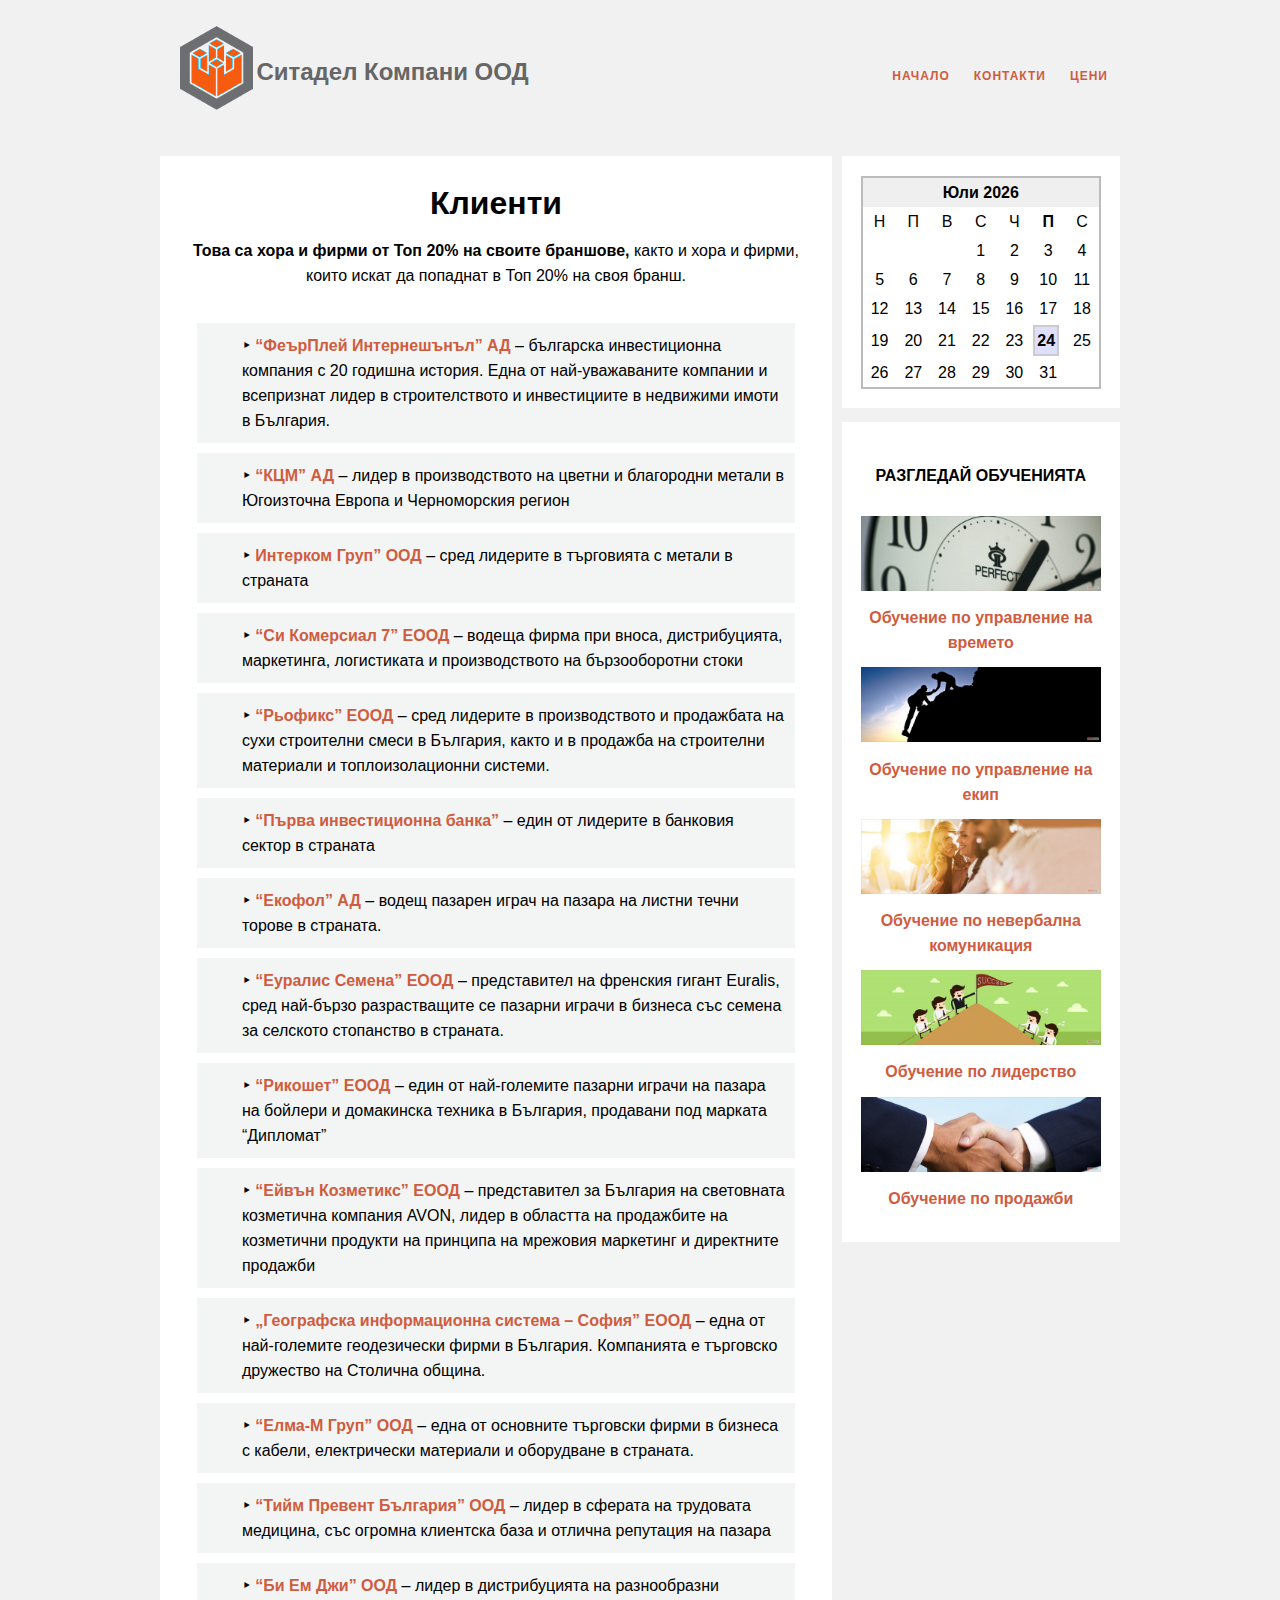
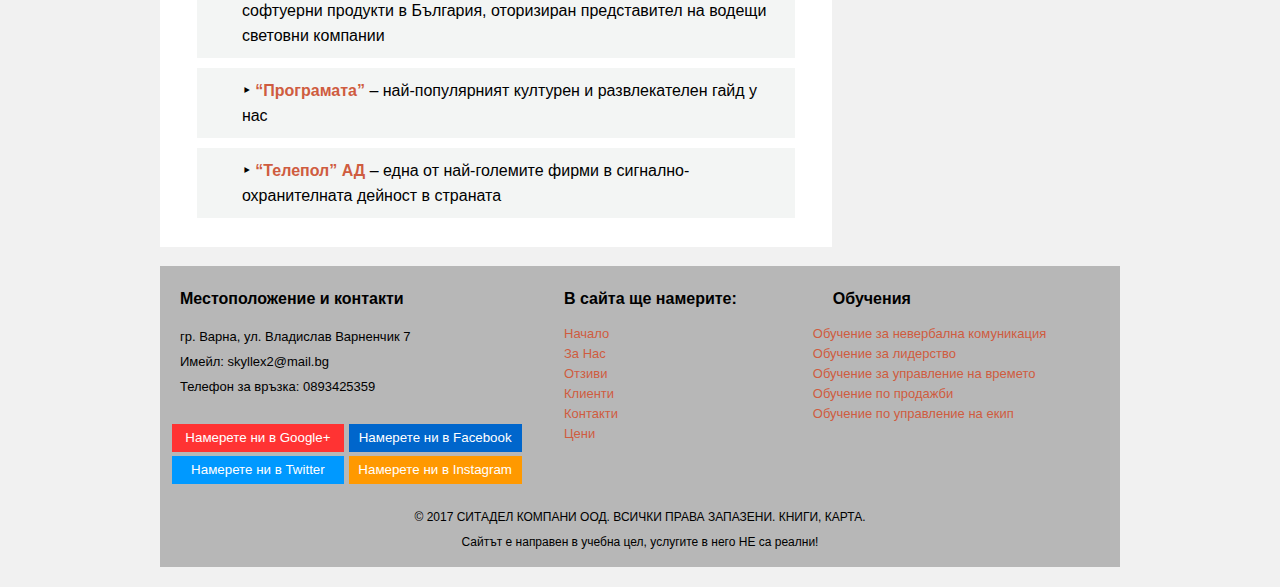
==== clients.html @ d4a2cf59 "Initial commit" ====
<!DOCTYPE html>
 <html>
 <head>
  <meta charset="utf-8">
  <meta name="description" content="Вътрешнофирмени обучения">
  <meta name="keywords" content="обучения, фирма, семинари, растеж, изграждане, екип, мотивация">
  <meta name="author" content="Камен Кънчев">
  <meta name="viewport" content="width=device-width, initial-scale=1.0">
 <link rel="stylesheet" href="css/social.css"><!-- End Of Social Medias-->
<title>Ситадел ООД</title>
<!--Beginning of the page layout css-->
<link rel="stylesheet" href="style.css" type="text/css">
<link rel="stylesheet" media="only screen and (min-width: 150px) and (max-width:800px)" href="style-800.css" type="text/css">
<link rel="stylesheet" media="only screen and (min-width: 601px) and (max-width:1200px)" href="style-1200.css" type="text/css">
<!--End of the page layout css-->
</head>

<body>
<div id="maintitle">
<div id="logo"><a href="index.html"><img src="images/logoo.png" alt="Logo"></a>
</div><!--end of logo-->
<div id="titlename"><a href="index.html"><h2>Ситадел Компани ООД</h2></a></div>
<!--end of main title-->

<ul class="main-navigation">
  <li><a href="prices.html">Цени</a></li>
  <li><a href="contact.html">Контакти</a></li>
  <li><a href="index.html">Начало</a>
    <ul>
      <li><a href="for_us.html">За нас</a></li>
      <li><a href="trainings.html">Обучения</a>
        <ul>
          <li><a href="training-nonverb.html">Обучение за невербална комуникация</a></li>
          <li><a href="training-leader.html">Обучение за лидерство</a></li>
          <li><a href="training-time.html">Обучение за управление на времето</a></li>
          <li><a href="training-sales.html">Обучение по продажби</a></li>
          <li><a href="training-team.html">Обучение по управление на екип</a></li>
        </ul>
      </li>
      <li><a href="reviews.html">Препоръки</a>
        <ul>
          <li><a href="clients.html">Нашите Клиенти</a></li>
          <li><a href="reviews.html">Отзиви</a></li>
        </ul>
      </li>
    </ul>
  </li>
</ul>

<div class="mainContent">
<div class="slideshow">
	<div class="Content">
	<article class="topContent">
		<header><h1><center>Клиенти</center></h1></header>
        <content><p>
		<center><b>Това са хора и фирми от Топ 20% на своите браншове,</b> както и хора и фирми, които искат да попаднат 
        в Топ 20% на своя бранш.</center><br>
        
        <div class="fixes"><div class="in">
		‣<a href="http://www.fpi.bg/"><b> “ФеърПлей Интернешънъл” АД </b></a>– българска инвестиционна компания 
        с 20 годишна история. Една от най-уважаваните компании и всепризнат лидер в строителството и инвестициите 
        в недвижими имоти в България.<br></div></div>
        
        <div class="fixes"><div class="in">
		‣<a href="http://www.kcm2000.bg/companies/kcm_ad/"><b> “КЦМ” АД</b></a> – лидер в производството 
        на цветни и благородни метали в Югоизточна Европа и Черноморския регион <br> </div></div>
        
        <div class="fixes"><div class="in">
		‣<a href="http://www.intercomgroup.bg/"><b> Интерком Груп” ООД </b></a> – сред лидерите в търговията с 
        метали в страната <br> </div></div>
        
        <div class="fixes"><div class="in">
		‣<a href="https://si-7.com/"><b> “Си Комерсиал 7” ЕООД</b></a> – водеща фирма при вноса, дистрибуцията, маркетинга, 
        логистиката и производството на бързооборотни стоки <br></div></div>
        
        <div class="fixes"><div class="in">
		‣<a href="http://www.roefix.bg/"><b> “Рьофикс” ЕООД </b></a> – сред лидерите в производството и 
        продажбата на сухи строителни смеси в България, както и в продажба на строителни 
        материали и топлоизолационни системи. <br> </div></div>
        
        <div class="fixes"><div class="in">
		‣<a href="http://fibank.bg/"><b> “Първа инвестиционна банка”</b></a> – един от лидерите в 
        банковия сектор в страната <br></div></div>
        
        <div class="fixes"><div class="in">
		‣<a href="http://lactofol.bg/torove-ecofol"><b> “Екофол” АД</b></a> – водещ пазарен играч на 
        пазара на листни течни торове в страната. <br></div></div>
        
        <div class="fixes"><div class="in">
		‣<a href="http://www.euralis.bg/"><b> “Еуралис Семена” ЕООД</b></a> – представител на 
        френския гигант Euralis, сред най-бързо разрастващите се пазарни играчи в бизнеса със семена 
        за селското стопанство в страната. <br></div></div>
        
        <div class="fixes"><div class="in">
		‣<a href="http://www.market.bg/company207.html"><b> “Рикошет” ЕООД</b></a> – един от 
        най-големите пазарни играчи на пазара на бойлери и домакинска техника в България, 
        продавани под марката “Дипломат”<br></div></div>
        
        <div class="fixes"><div class="in">
		‣<a href="https://www.avon.bg/"><b> “Ейвън Козметикс” ЕООД</b></a> – представител за България на 
        световната козметична компания AVON, лидер в областта на продажбите на козметични продукти на принципа на 
        мрежовия маркетинг и директните продажби<br></div></div>
        
        <div class="fixes"><div class="in">
		‣<a href="http://www.gis-sofia.bg/"><b> „Географска информационна система – София” ЕООД</b></a> – една от 
        най-големите геодезически фирми в България. Компанията е 
        търговско дружество на Столична община.<br></div></div>
        
        <div class="fixes"><div class="in">
		‣<a href="http://www.gis-sofia.bg/"><b> “Елма-М Груп” ООД</b></a> – една от основните търговски фирми в бизнеса 
        с кабели, електрически материали и оборудване в страната.<br> </div></div>
        
        <div class="fixes"><div class="in">
		‣<a href="http://www.teamprevent.bg/"><b> “Тийм Превент България” ООД</b></a> – 
        лидер в сферата на трудовата медицина, със огромна клиентска база и 
        отлична репутация на пазара<br></div></div>
        
        <div class="fixes"><div class="in">
		‣<a href="http://www.bmg.bg/"><b> “Би Ем Джи” ООД</b></a> – лидер в дистрибуцията на разнообразни 
        софтуерни продукти в България, оторизиран представител на водещи световни компании<br></div></div>
        
        <div class="fixes"><div class="in">
    	‣<a href="http://programata.bg/?p=39&c=1&id=84928&l=1"><b> “Програмата”</b></a> – най-популярният 
        културен и развлекателен гайд у нас <br></div></div>
        
        <div class="fixes"><div class="in">
    	‣<a href="http://telepol.com/keyclient-alcomet/"><b> “Телепол” АД </b></a> – една от най-големите 
        фирми в сигнално-охранителната дейност в страната<br></div></div>
        
		</p>
	</content>
	</article>
	</div>
</div>



<aside class="TopSideBar">
	<article>
   <center><script src="js/myscripts.js"></script></center>
   </article>
</aside>

<aside class="MiddleSideBar">
	<article>
    <h4><center>РАЗГЛЕДАЙ ОБУЧЕНИЯТА</center></h4>
    <div id="SideImages">
    <center><img src="Sidebar/resized/1_320x100.png" alt="training"></center>
    <center><a href="training-time.html">Обучение по управление на времето</a></center>
    <center><img src="Sidebar/resized/2_320x100.png" alt="training2"></center>
    <center><a href="training-team.html">Обучение по управление на екип</a></center>
    <center><img src="Sidebar/resized/3_320x100.png" alt="training3"></center>
    <center><a href="training-nonverb.html">Обучение по невербална комуникация</a></center>
    <center><img src="Sidebar/resized/4_320x100.png" alt="training4"></center>
    <center><a href="training-leader.html">Обучение по лидерство</a></center>
    <center><img src="Sidebar/resized/5_320x100.png" alt="training5"></center>
    <center><a href="training-sales.html">Обучение по продажби</a></center>
    </div>
    </article>
</aside>

<footer class="MainFooter">
	<div class="social_footer">
    		<div class="boldy">
            <b>Местоположение и контакти</b></div>
            <p>гр. Варна, ул. Владислав Варненчик 7
            <br>Имейл: skyllex2@mail.bg
            <br>Телефон за връзка: 0893425359</p>
            <button type="submit" class="button_2">
            <a href="https://plus.google.com/+1stonlinesolutionsBg">Намерете ни в Google+</a></button> 
            <button type="submit" class="button_3">
            <a href="https://www.facebook.com/FirstOnlineSolutionsBulgaria/?fref=ts">Намерете ни в Facebook</a></button>
            <button type="submit" class="button_4">
            <a href="https://twitter.com/first_online">Намерете ни в Twitter</a></button>
            <button type="submit" class="button_5">
            <a href="http://www.1stonlinesolutions.bg">Намерете ни в Instagram</a></button>
    </div>
    
    <div class="social_footer2">
    		<div class="boldy">
            <b>В сайта ще намерите:</b></div>
            <p><a href="index.html">Начало</a><br>
            <a href="for_us.html">За Нас</a>
            <br><a href="reviews.html">Отзиви</a>
            <br><a href="clients.html">Клиенти</a><br>
            <a href="contact.html">Контакти</a><br>
            <a href="prices.html">Цени</a>
            </p>
    </div>
    
    <div class="social_footer3">
    		<div class="boldy">
            <b>Обучения</b></div>
            <p><a href="training-nonverb.html">Обучение за невербална комуникация</a><br>
            <a href="training-leader.html">Обучение за лидерство</a>
            <br><a href="training-time.html">Обучение за управление на времето</a>
            <br><a href="training-sales.html">Обучение по продажби</a><br>
            <a href="training-team.html">Обучение по управление на екип</a><br>
            </p>
          </div>
    
    <div class="final_footer">
	<p><center>&copy 2017 СИТАДЕЛ КОМПАНИ ООД. ВСИЧКИ ПРАВА ЗАПАЗЕНИ. КНИГИ, КАРТА. <br>
    Сайтът е направен в учебна цел, услугите в него НЕ са реални!</center></p>
    </div>
</footer>
</header>
</body>
</html>
---- css/social.css ----
html {
	font-size: 20px;
}
body {
	background-color: #ccc;
	text-align: center;
	height: auto;
}

/* Wrapper */
.icon-button {
	float:right;
	background-color: white;
	border-radius: 3.6rem;
	cursor: pointer;
	display: inline-block;
	font-size: 2.0rem;
	height: 3.6rem;
	line-height: 3.6rem;
	margin: 25px 5px 0 5px;
	position: relative;
	text-align: center;
	-webkit-user-select: none;
	   -moz-user-select: none;
	    -ms-user-select: none;
	        user-select: none;
	width: 3.6rem;
}

/* Circle */
.icon-button span {
	border-radius: 0;
	display: block;
	height: 0;
	left: 50%;
	margin: 0;
	position: absolute;
	top: 50%;
	-webkit-transition: all 0.3s;
	   -moz-transition: all 0.3s;
	     -o-transition: all 0.3s;
	        transition: all 0.3s;
	width: 0;
}
.icon-button:hover span {
	width: 3.6rem;
	height: 3.6rem;
	border-radius: 3.6rem;
	margin: -1.8rem;
}
.twitter span {
	background-color: #4099ff;
}
.facebook span {
	background-color: #3B5998;
}
.google-plus span {
	background-color: #db5a3c;
}

/* Icons */
.icon-button i {
	background: none;
	color: white;
	height: 3.6rem;
	left: 0;
	line-height: 3.6rem;
	position: absolute;
	top: 0;
	-webkit-transition: all 0.3s;
	   -moz-transition: all 0.3s;
	     -o-transition: all 0.3s;
	        transition: all 0.3s;
	width: 3.6rem;
	z-index: 10;
}
.icon-button .icon-twitter {
	color: #4099ff;
}
.icon-button .icon-facebook {
	color: #3B5998;
}
.icon-button .icon-google-plus {
	color: #db5a3c;
}
.icon-button:hover .icon-twitter,
.icon-button:hover .icon-facebook,
.icon-button:hover .icon-google-plus {
	color: white;
}
---- style.css ----
@charset "utf-8";
/* CSS Document */
body{
	background-color:#f1f1f1;
	font-size:16px;
	font-family:"Lucida Sans Unicode", "Lucida Grande", sans-serif;
	line-height:1.5;
	text-align:left;
	margin:0 auto;
	width:75%;
	clear: both;
}

a{
	text-decoration:none;
}
a:link, a:visited{
	color:#CF5C3F;
}

a:hover, a:active{
	color:#CF5C3F;
}

.main-navigation {
	padding-top:35px;
}

.main-navigation ul {
  list-style: none;
  padding: 0;
  margin: 0;
  float:right;
 
}

ul li {
  display: block;
  position: relative;
  float: right;

}
li ul { display: none; }

ul li a {
  	position: relative;
    display: block;
   	padding:16px 0 10px 0;
	margin-top:36px;
    margin: 0 12px;
    letter-spacing: 1px;
    font-size: 12px;
    font-family: Arial;
    text-decoration:none;
    font-weight: 900;
    text-transform: uppercase;
    transition: color 0.1s,background-color 0.1s,padding 0.2s ease-in;
    color: #fff;
	z-index: 9999
}

ul li a::before {
    content: '';
    display: block;
    position: absolute;
    bottom: 3px;
    left: 0;
    height: 3px;
    width: 100%;
    background-color: #000;
    transform-origin: right top;
    transform: scale(0, 1);
    transition: color 0.1s,transform 0.2s ease-out;
}

ul li a:hover { }

li:hover > ul {
  display: block;
  position: absolute;
}

li:hover li { float: none; }

li:hover a { }

li:hover li a:hover {  }

li ul li { 
border-top: 0;
background-color:#f4f4f4;
z-index:9999;
}

ul ul ul {
  left: 100%;
  top: 0;
}

a:hover::before, a:focus::before {
    transform-origin: left top;
    transform: scale(1, 1);
}

ul:before,
ul:after {
  content: " "; 
  display: table; 
}

ul:after { clear: both; }


#showcase {
	margin-top:20px;
	mi-height:400px;
	background-color:#F9F9F9;
	height:420px;
	padding-bottom:30px;
	
}

.left_frame {
	float:left;
	overflow:auto;
	margin-top:5%;
	margin-left:5%;
	width:30%;
}

.frame {
	float:right;
	margin: 5% 5% 50px 3%;
	width:0 auto;
}

.button_1 {
	height:38px;
	background:#F33;
	border:0;
	padding-left:20px;
	padding-right:20px;
	color:white;
}

.button_1 a {
	text-decoration:none;
	color:white;
}

.box_space {
	width: 100%;
	float:left;
	background-color:#fff;
}

#boxes {
 margin-top: 20px;
 margin-left: 3%;
}

#boxes .box {
	float:left;
	width:30%;
	padding:10px;
	text-align:center;
}

#boxes .box img {
	width: 32%;
}

#boxes .box p {
	font-size: 15px;
}

.verticalLine {
  border-left: thick solid #f4f4f4;
  padding-left: 12px;
}

.mainContent {
	line-height: 25px;
}

.Content {
	width: 70%;
	float:left;
}

.topContent {
	background-color:#FFF;
	padding: 2% 4%;
	margin-top: 2%;
}

.topContent img {
	float:left;
	width:9%;
	margin:2%;
}

.topContent .time {
	width:60%;
}

.topContent .time_right {
	width:50%;
	float:right;
}

.topContent .fixes {
	border:#f9f9f9;
	background-color:#f3f5f4;
	margin:10px;
	padding:10px;
}

.topContent .in {
	margin-left: 35px;
}

.bottomContent {
	background-color:#FFF;
	padding: 2% 4%;
	margin-top: 2%;
	/*border-radius: 5px; */
}

.TopSideBar {
	width: 25%;
	float:left;
	padding: 2% 2%;
	background-color: #FFF;
	/*border-radius: 5px; */
	margin: 1.4% 0 0 1%;
}


.MiddleSideBar {
	width: 25%;
	float:left;
	margin: 1.5% 0 0 1%;
	padding: 2% 2%;
	background-color: #FFF;
	/*border-radius: 5px; */
}

.MiddleSideBar center {
	padding-bottom: 3%;
	/*color:#CF5C3F; */
}

.MiddleSideBar center a{
	position: relative;
	font-size:16px;
	font-family:"Lucida Sans Unicode", "Lucida Grande", sans-serif;
    display: block;
	padding-bottom: 5px;
    text-decoration:none;
    font-weight: 900;
    transition: color 0.1s,background-color 0.1s,padding 0.2s ease-in;
}

.MiddleSideBar center a::before{
	content: '';
    display: block;
    position: absolute;
    bottom: 3px;
    left: 0;
    height: 3px;
    width: 100%;
    background-color: #000;
    transform-origin: right top;
    transform: scale(0, 1);
    transition: color 0.1s,transform 0.2s ease-out;
}

.MiddleSideBar center a:hover::before, a:focus::before {
    transform-origin: left top;
    transform: scale(1, 1);
}

.MainFooter{
	width: 100%;
	float:left;
	background-color: #B7B7B7;
	margin-top: 2%;
	margin-bottom: 2%;
}



.social_footer {
	width:40%;
	float:left;
}

.boldy {
	margin-top:20px;
	font-family:Arial, Helvetica, sans-serif;
	font-size:16px;
}

.social_footer p {
	margin-left:20px; font-size:13px; font-family:Arial, Helvetica, sans-serif;
}

.social_footer b {
	margin:20px;
}

.social_footer2 {
	float:left;
	width:28%;
}

.social_footer2 p {
	margin-left:20px; font-size:13px; font-family:Arial, Helvetica, sans-serif; color:#333; line-height:20px;
}

.social_footer2 b {
	margin:20px;
}

.social_footer3 p {
	margin-left:20px; font-size:13px; font-family:Arial, Helvetica, sans-serif; color:#333; line-height:20px;
}

.social_footer3 b {
	margin:20px;
}


.links_footer {
	width:30%;
	float:right;
}

.final_footer {
	width: 100%; font-family:Arial, Helvetica, sans-serif; font-size:12px; float:left; 
	margin-top: 1%;
}

.button_2 {
	height:28px; width:45%;
	background:#F33; border:0;
	margin-top: 3%; margin-left: 3%;
	padding-left:1%; padding-right:1%; color:white;
}

.button_2 a {
	text-decoration:none;
	color:white;
}

.button_3 {
	height:28px; width:45%; background:#06C; border:0;
	margin-top: 3%;
	padding-left:1%; padding-right:1%;
	color:white;
}

.button_3 a {
	text-decoration:none; color:white;
}
.button_4 {
	height:28px; width:45%; background:#09F; border:0;
	margin-top: 1%; margin-left: 3%; padding-left:1%; padding-right:1%;
	color:white;
}

.button_4 a {
	text-decoration:none; color:white;
}

.button_5 {
	height:28px; width:45%; background:#F90; border:0;
	margin-top: 1%; padding-left:1%; padding-right:1%;
	color:white;
}

.button_5 a {
	text-decoration:none; color:white;
}

#img {
	height: 34px;
	width: 31px;
}
.body #h2 {
	float: right;
	clear: both;
	height: 74px;
	width: 284px;
}

.topContent content #quotes {
	color: #666;
	padding: 2%;
	font-size: 17px;
	font-style: oblique;
}

#maintitle #logo {
	float: left;
	width: 8%;
	height: auto;
	margin-left: 1%;
}

#maintitle #titlename {
	float: left;
	width: 47%;
}

#maintitle {
	clear: both;
	height: 115px;
	font-family: Arial, Helvetica, sans-serif;
}

#maintitle #titlename h2 {
	color: #666;
	padding-top: 18px;
	padding-left: 10px;
}
#maintitle #logo a img {
	padding: 10px;
}
.MiddleSideBar article #SideImages img {
	max-width: 100%;
    height: auto;
}
.mainContent .Content .topContent content p img {
	max-width:100%;
	height: auto;
}
---- style-800.css ----
.body {
	width:90%;
	}
.body .slideshow .Content .bottomContent header h2 {
	width: auto;
}

	.mainheader nav {
	height:280px;
	margin: 0%;
}

.mainheader nav ul {
	padding-left: 0;
}

.mainheader nav ul li {
	width: 100%;
	text-align: center;
}

.mainheader nav a:link, .mainheader nav a:visited {
	padding: 10px 10px;
	height: 20px;
	display: block;
}

.Content {
	width: 100%;
	float:left;
}
.topContent content #quotes {
	color: #666;
	padding: 2%;
	font-size: 17px;
	font-style: oblique;
}
.post-info {
	display:none;
}
.topContent {
	margin-top: 2%;
	margin-bottom: 3%;
}

.bottomContent {
	margin-top: 3%;
	margin-bottom: 3%;
}

.TopSideBar {
	width: 96%;
	float:left;
	padding: 2% 2%;
	background-color: #FFF;
	border-radius: 5px;
	margin:0 0 0 1%;
}


.MiddleSideBar {
	width: 96%;
	float:left;
	margin: 2.5% 0 0 1%;
	padding: 2% 2%;
	background-color: #FFF;
	border-radius: 5px;
}
.BottomSideBar {
	width: 96%;
	float:left;
	margin: 2.5% 0 0 1%;
	padding: 2% 2%;
	background-color: #FFF;
	border-radius: 5px;
	
}
.body #maintitle #social {
	display: none;
}
#maintitle #logo a img {
	display: none;
}

#maintitle #titlename h2 {
	font-size: 25px;
	width: 100%;
}
#maintitle #logo {
	float: left;
	width: 5%;
	height: auto;
}
#maintitle #social {
	float: right;
	width: 10%;
}
#maintitle #titlename {
	float: left;
	width: 85%;
}
#maintitle {
	clear: both;
	height: 100px;
}
.MiddleSideBar article #SideImages img {
	background-position: center;
	padding: 1% 0%;
}
.MiddleSideBar article #SideImages hr {
	display: none;
}.mainContent .Content .training1 p {
	display: none;
}
.mainContent .Content .training2 p {
	display: none;
}
.mainContent .Content .training3 p {
	display: none;
}
.mainContent .Content .training4 p {
	display: none;
}
.mainContent .Content .training5 p {
	display: none;
}
---- style-1200.css ----
.body {
	width:90%;
	}
	.mainheader nav {
	margin: 0%;
}

.mainheader nav ul {
	padding-left: 0;
}

.mainheader nav ul li {
}

.mainheader nav a:link, .mainheader nav a:visited {
}

#maintitle #logo a img {
	display: none;
}

.Content {
	width: 100%;
	float:left;
}
.post-info {
	display:none;
}
.topContent {
	margin-top: 2%;
	margin-bottom: 3%;
}

.bottomContent {
	margin-top: 3%;
	margin-bottom: 3%;
}

.TopSideBar {
	width: 96%;
	float:left;
	padding: 2% 2%;
	background-color: #FFF;
	border-radius: 5px;
	margin:0 0 0 0;
}


.MiddleSideBar {
	width: 96%;
	float:left;
	margin: 2.5% 0 0 0;
	padding: 2% 2%;
	background-color: #FFF;
	border-radius: 5px;
}
.BottomSideBar {
	width: 96%;
	float:left;
	margin: 2.5% 0 0 0;
	padding: 2% 2%;
	background-color: #FFF;
	border-radius: 5px;
	
}#maintitle #titlename h2 {
	font-size: 25px;
}
#maintitle #logo {
	float: left;
	width: 0%;
	height: auto;
}
#maintitle #social {
	float: right;
	width: 40%;
}
#maintitle #titlename {
	float: left;
	width: 60%;
}
.MiddleSideBar article #SideImages img {
	background-position: center;
	padding: 1% 0%;
}
.MiddleSideBar article #SideImages hr {
	display: none;
}
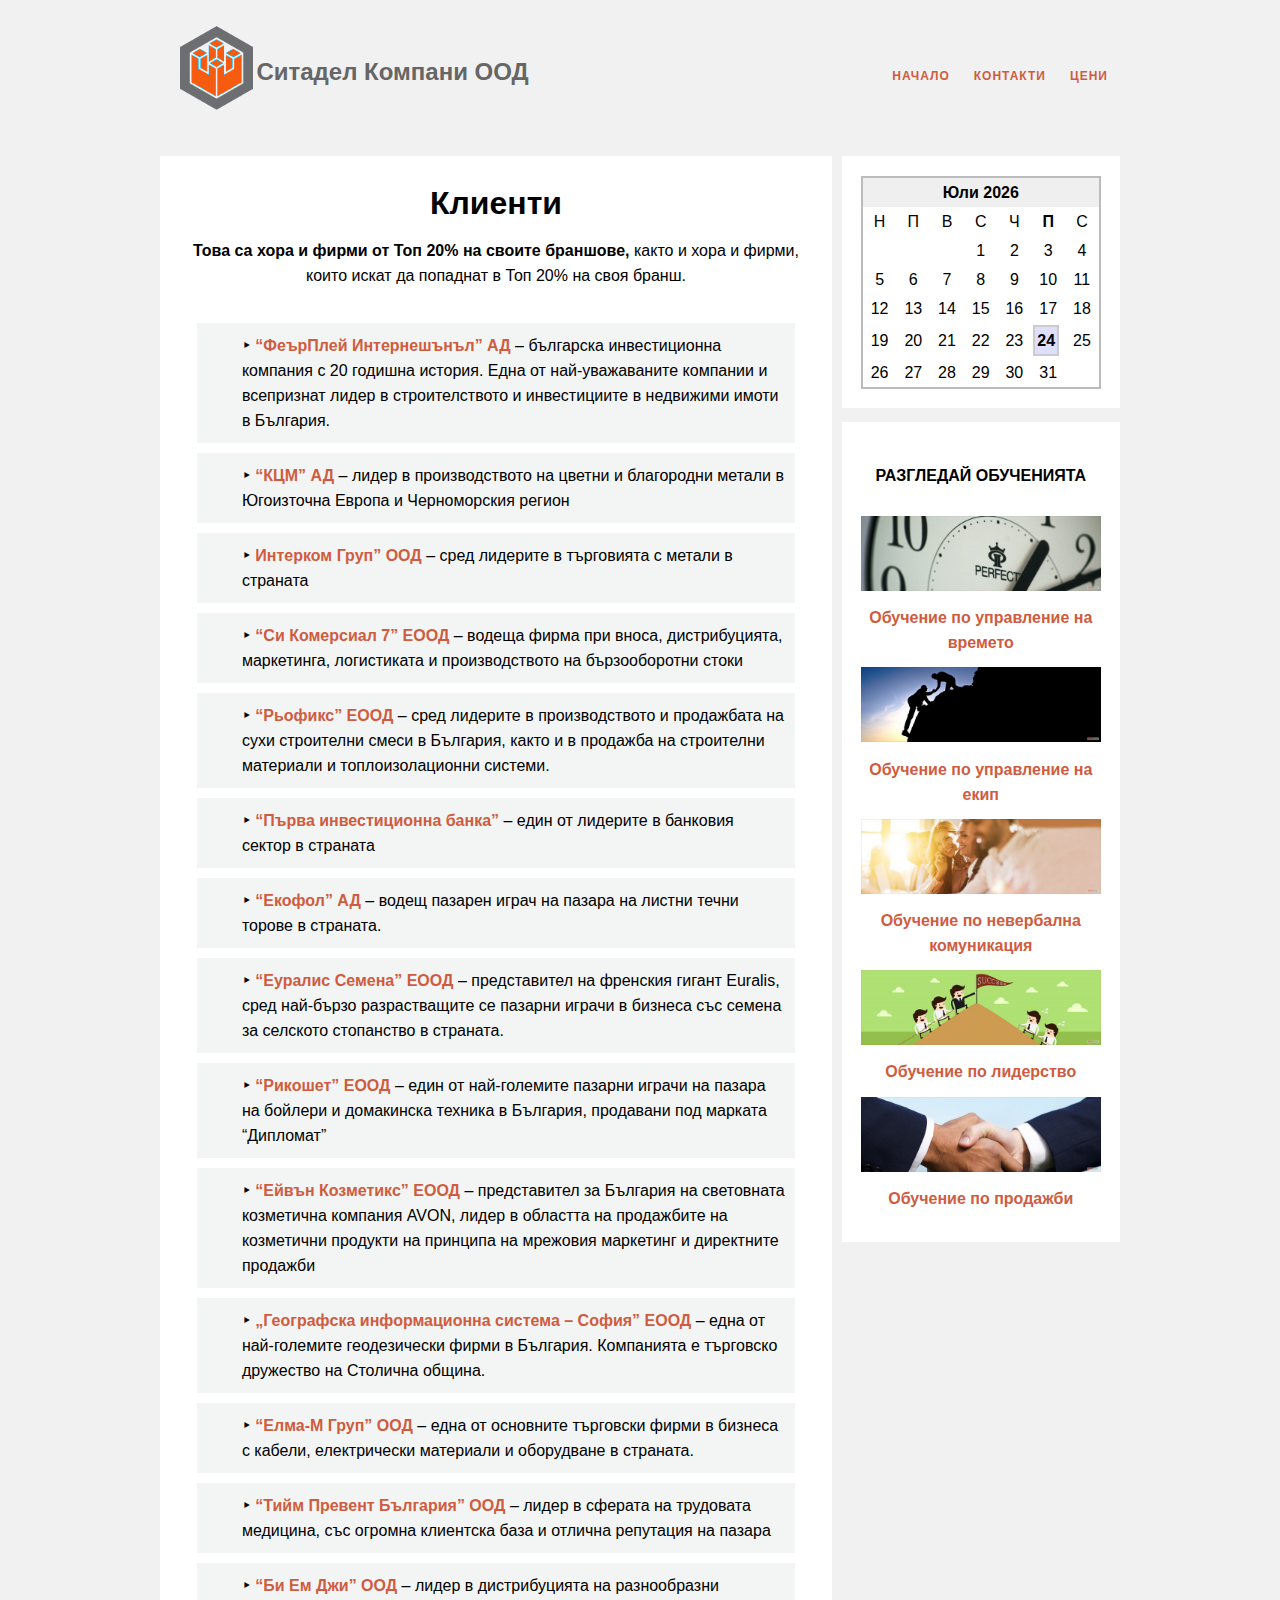
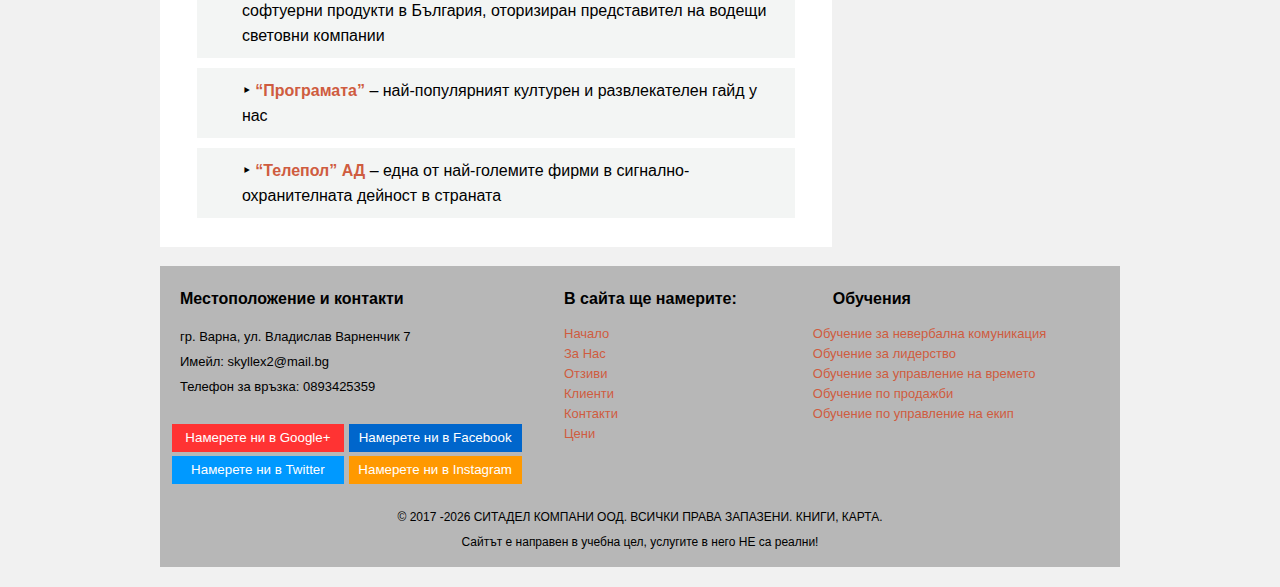
==== commit de8c0c51: "automated update of the present year wt vanilla js" ====
--- a/clients.html
+++ b/clients.html
@@ -200,8 +200,13 @@
           </div>
     
     <div class="final_footer">
-	<p><center>&copy 2017 СИТАДЕЛ КОМПАНИ ООД. ВСИЧКИ ПРАВА ЗАПАЗЕНИ. КНИГИ, КАРТА. <br>
-    Сайтът е направен в учебна цел, услугите в него НЕ са реални!</center></p>
+    <p>
+        <center>&copy 2017
+            <script>new Date().getFullYear() > 2017 && document.write("-" + new Date().getFullYear());</script>
+            СИТАДЕЛ КОМПАНИ ООД. ВСИЧКИ ПРАВА ЗАПАЗЕНИ. КНИГИ, КАРТА. <br>
+            Сайтът е направен в учебна цел, услугите в него НЕ са реални!
+        </center>
+    </p>
     </div>
 </footer>
 </header>
